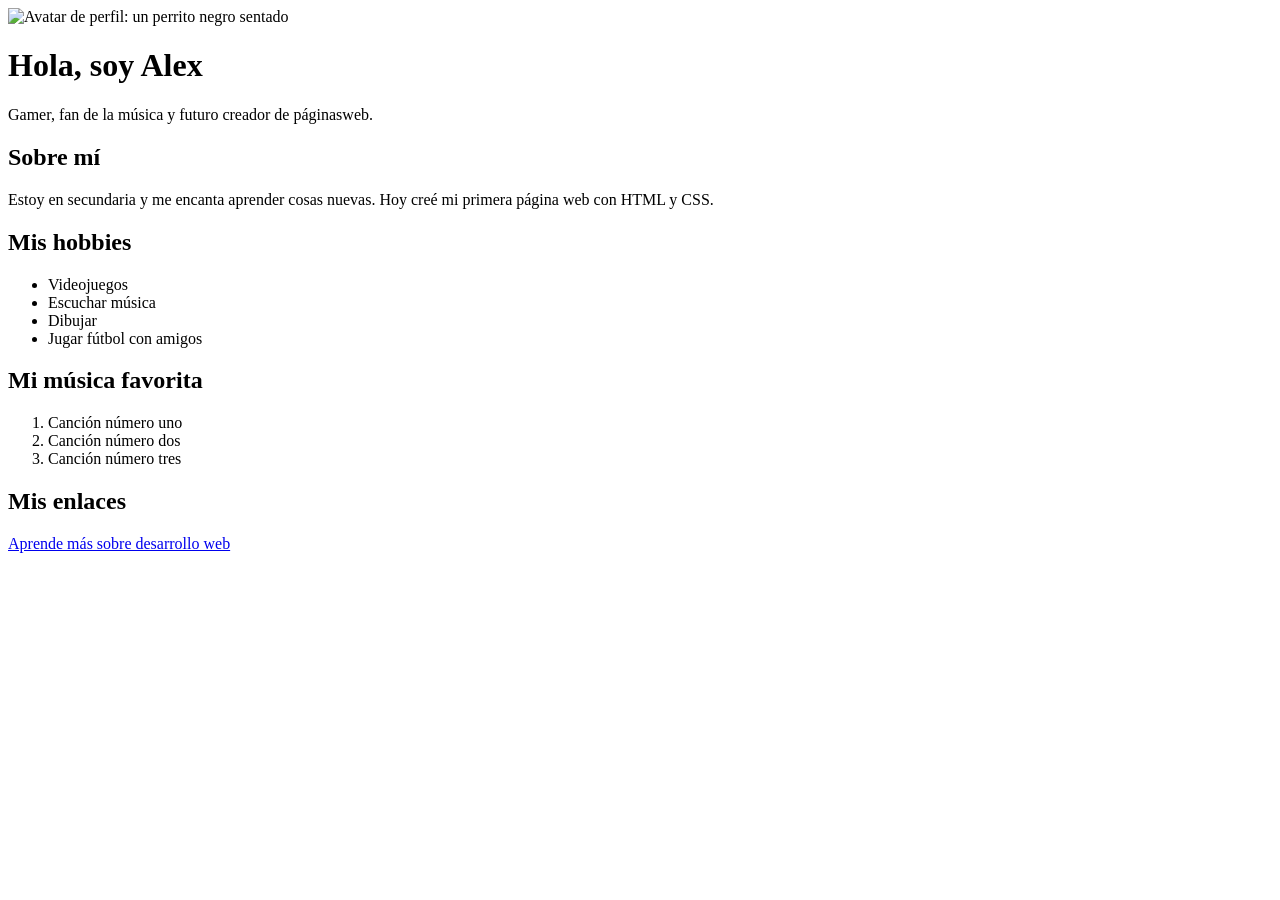
==== completed-examples/lesson-05/index.html @ 9e459c1a "feat(completed-files): lesson 5 index completed" ====
<!DOCTYPE html>
<html lang="es">
  <head>
    <meta charset="UTF-8">
    <meta name="viewport" content="width=device-width, initial-scale=1.0">
    <title>Lección 5: Mi perfil personal</title>
  </head>
  <body>
    <div class="perfil">
        <img class="foto" src="https://picsum.photos/id/237/200/200" alt="Avatar de perfil: un perrito negro sentado">
        <h1>Hola, soy Alex </h1>
        <p class="frase">Gamer, fan de la música y futuro creador de páginasweb.</p>

        <h2>Sobre mí</h2>
        <p>Estoy en secundaria y me encanta aprender cosas nuevas. Hoy creé mi primera página web con HTML y CSS.</p>

        <h2>Mis hobbies</h2>
        <ul>
            <li> Videojuegos</li>
            <li> Escuchar música</li>
            <li> Dibujar</li>
            <li> Jugar fútbol con amigos</li>
        </ul>

        <h2>Mi música favorita</h2>
        <ol>
            <li>Canción número uno</li>
            <li>Canción número dos</li>
            <li>Canción número tres</li>
        </ol>
        <h2>Mis enlaces</h2>
        <p>
        <a href="https://developer.mozilla.org/es/" target="_blank"
        rel="noopener">Aprende más sobre desarrollo web</a>
        </p>
    </div>
  </body>
</html>
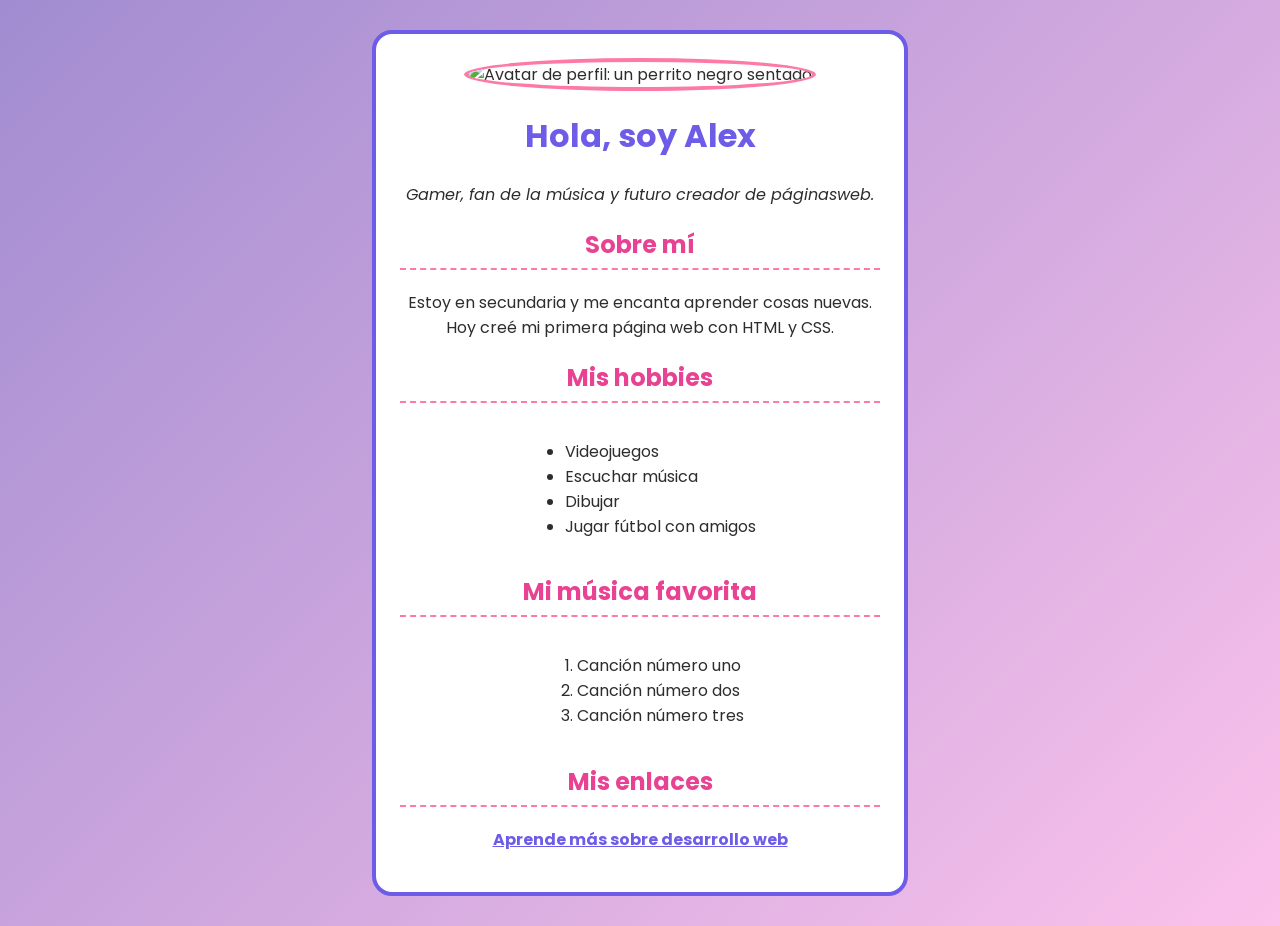
==== commit f437a039: "fix(completed-files): lesson 5 update index" ====
--- a/completed-examples/lesson-05/index.html
+++ b/completed-examples/lesson-05/index.html
@@ -5,6 +5,7 @@
     <meta charset="UTF-8">
     <meta name="viewport" content="width=device-width, initial-scale=1.0">
     <title>Lección 5: Mi perfil personal</title>
+    <link rel="stylesheet" href="../../completed-examples/lesson-05/styles.css">
   </head>
   <body>
     <div class="perfil">
--- a/completed-examples/lesson-05/styles.css
+++ b/completed-examples/lesson-05/styles.css
@@ -0,0 +1,53 @@
+@import
+url('https://fonts.googleapis.com/css2?family=Poppins:wght@400;700&display=swap');
+/* Fondo de toda la página */
+body {
+ background: linear-gradient(135deg, #a18cd1, #fbc2eb);
+ font-family: 'Poppins', Arial, sans-serif;
+ color: #2d2d2d;
+ margin: 0;
+ padding: 30px 15px;
+}
+/* Caja principal del perfil */
+.perfil {
+ background-color: #ffffff;
+ max-width: 480px;
+ margin: 0 auto;
+ padding: 24px;
+ border: 4px solid #6c5ce7;
+ border-radius: 20px;
+ text-align: center;
+}
+/* Foto redonda */
+.foto {
+ width: 140px;
+ height: 140px;
+ object-fit: cover;
+ border-radius: 50%;
+ border: 4px solid #fd79a8;
+}
+/* Títulos */
+h1 {
+ color: #6c5ce7;
+}
+h2 {
+ color: #e84393;
+ border-bottom: 2px dashed #fd79a8;
+ padding-bottom: 6px;
+}
+.frase {
+ font-style: italic;
+}
+/* Listas alineadas a la izquierda */
+ul, ol {
+ text-align: left;
+ display: inline-block;
+}
+/* Enlace con efecto al pasar el cursor */
+a {
+ color: #6c5ce7;
+ font-weight: 700;
+}
+a:hover {
+ color: #e84393;
+}
